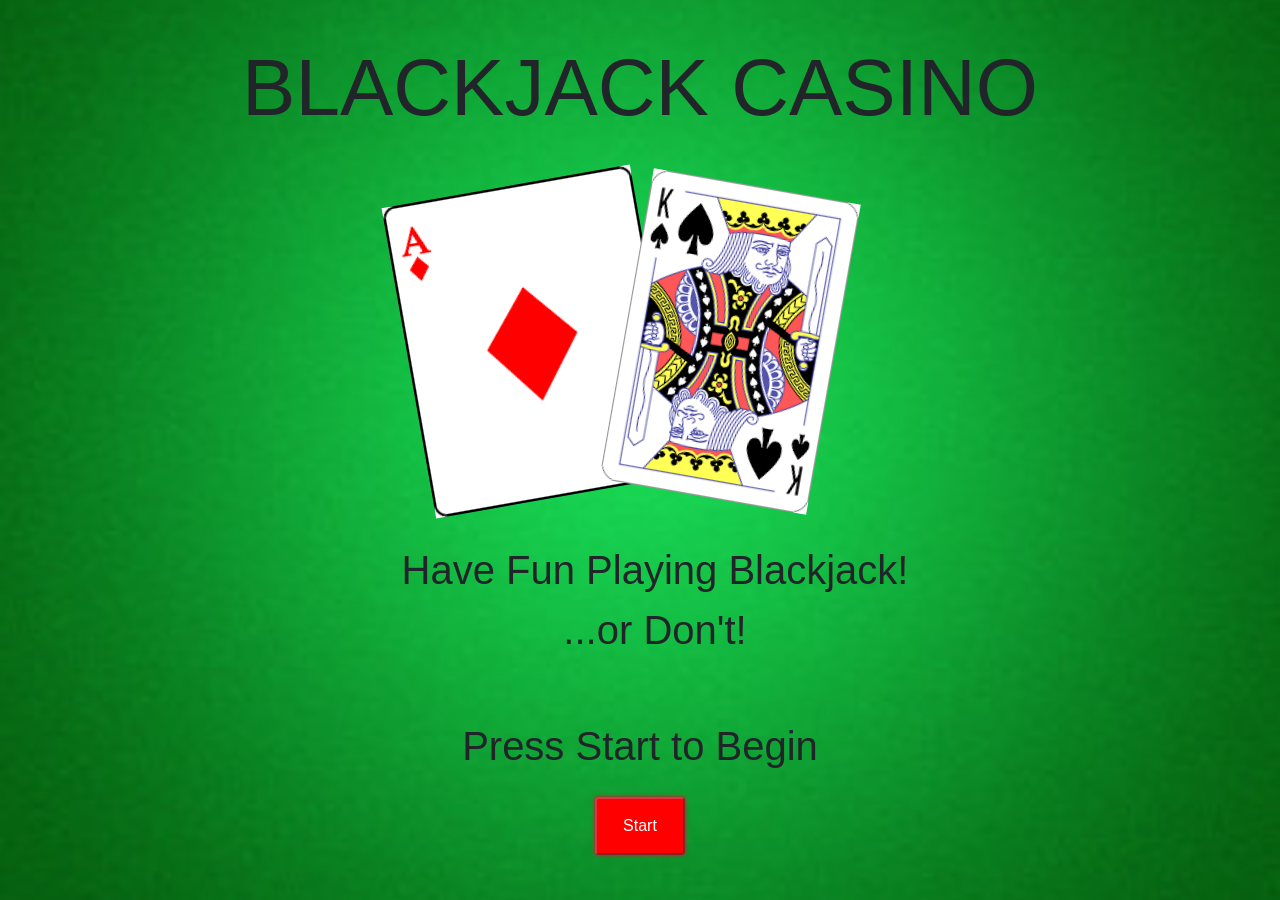
==== betting/index.html @ 1e43d382 "With Betting" ====
<!DOCTYPE html>
<html lang="en">
<head>
  <meta charset="UTF-8">
  <meta name="viewport" content="width=device-width, initial-scale=1.0">
  <meta http-equiv="X-UA-Compatible" content="ie=edge">
  <!-- Font Awesome -->
  <link href="https://maxcdn.bootstrapcdn.com/font-awesome/4.2.0/css/font-awesome.min.css" rel="stylesheet">
  <!-- Bootstrap -->
  <link rel="stylesheet" href="https://maxcdn.bootstrapcdn.com/bootstrap/4.0.0/css/bootstrap.min.css" integrity="sha384-Gn5384xqQ1aoWXA+058RXPxPg6fy4IWvTNh0E263XmFcJlSAwiGgFAW/dAiS6JXm" crossorigin="anonymous">
  <link rel="stylesheet" href="styles.css">
 
  <title>Blackjack Casino</title>
</head>
<body id="page1">
    <div class="bg">
    <header>
      <div class="container" id="title-container">
        <div class="row justify-content-center">
          <h1 class="title">BLACKJACK CASINO</h1>
        </div>
        <div class="row">
          <div class="col-12  justify-content-start card-fan">
            <img class="left" src="images/diamond_A.png">
            <img class="right" src="images/spade_K.png">
          </div>
        </div>
        <div class="row justify-content-end">
          <div class="col-12">
            <p>Have Fun Playing Blackjack!<br>...or Don't!</p>
          </div>
        </div>
        <div class="row justify-content-center"></div>
          <div class="col-12" align="center">
            <p>Press Start to Begin</p>
            <a href="casino.html"><button class="btn-danger btn-circle" id="start-button">Start</button></a>
          </div>
        </div>
    </header>
</div>


    
    <script src="https://code.jquery.com/jquery-3.2.1.slim.min.js" integrity="sha384-KJ3o2DKtIkvYIK3UENzmM7KCkRr/rE9/Qpg6aAZGJwFDMVNA/GpGFF93hXpG5KkN" crossorigin="anonymous"></script>
    <script src="https://cdnjs.cloudflare.com/ajax/libs/popper.js/1.12.9/umd/popper.min.js" integrity="sha384-ApNbgh9B+Y1QKtv3Rn7W3mgPxhU9K/ScQsAP7hUibX39j7fakFPskvXusvfa0b4Q" crossorigin="anonymous"></script>
    <script src="https://maxcdn.bootstrapcdn.com/bootstrap/4.0.0/js/bootstrap.min.js" integrity="sha384-JZR6Spejh4U02d8jOt6vLEHfe/JQGiRRSQQxSfFWpi1MquVdAyjUar5+76PVCmYl" crossorigin="anonymous"></script>
    <script src="https://ajax.googleapis.com/ajax/libs/jquery/3.1.1/jquery.min.js"></script>    
    <script type="text/javascript" src="js/blackjack.js"></script>
    <script type="text/javascript" src="js/main.js"></script>
</body>
</html>
---- betting/styles.css ----
body, html {
  height: 100%;
}
/* Page Background */
.bg{
  background-image: url("images/casino-background.jpg");
  height: 100%; 
  background-position: center;
  background-repeat: no-repeat;
  background-size: cover;
}

 /* Stylings for buttons */
 .btn-circle{
  border-radius: 50%
}

.btn-danger.btn-circle{
  -webkit-box-shadow: 0px 0px 3px 1px #b92c28;
  -moz-box-shadow:    0px 0px 3px 1px #b92c28;
  box-shadow:         0px 0px 3px 1px #b92c28;
}

/* Index.html */

#page1 header #title-container{
  height: 100vh;
  width: 70vw;
  margin: auto;
  padding: 20px;
  display: flex;
  flex-flow: row wrap;
  justify-content: center;
  align-items: center; 
  align-content: strecth;
}
/* Page Header */
#page1 header .title{
    font-size: 5em;
    text-align: center;
}

/* Right Card Fan */
#page1 .right{
  height: 35vh;
  transform: rotate(10deg);
  position: relative;
  right: 3vw;

}

/* Left Card Fan */
#page1 .left{
  height: 35vh;
  transform: rotate(-10deg);
}

/* Text Below Image */
#page1 header p{
  font-size: 2.5em;
  text-align: center;  
}

/* Start Button */
#page1 #start-button {
  border-radius: 5%;
  background-color: red;
  padding: 15px;
  margin: 5px;
  width: 7vw;
}



/* Casino.html */
#page2 button{
  background-color: red;
  padding: 15px;
  margin: 5px;
  border-radius: 100%;
  width: 100px;
  }

  /* Styling for Sums Fonts */
  #buttons #player-cards-score, #buttons #dealer-cards-score, #buttons #victory{
    font-size: 2em;
  }

  .info-box{
    width: 100px;
    height: 100px;
    border: 1px solid black;
    font-size: 24px;
    text-align: center;
  }
  
  /* Class for Card Styling */
 .card{
    width: 125px;
    height: 160px;
    margin: 5px;
    background-size: 100% 100%;
    background-repeat: no-repeat;
}

/* Player Cards and Dealer Cards Div Resized to fit 30% of screen */
#page2 .cdh article {
  height: 30vh;
}

/* Blocks buttons from triggering functions */
#page2 .blocked{
  pointer-events: none;
}

/* Stylings for Current Bet and Player Total */
#page2 .left-values{
  font-size: 2em;

}
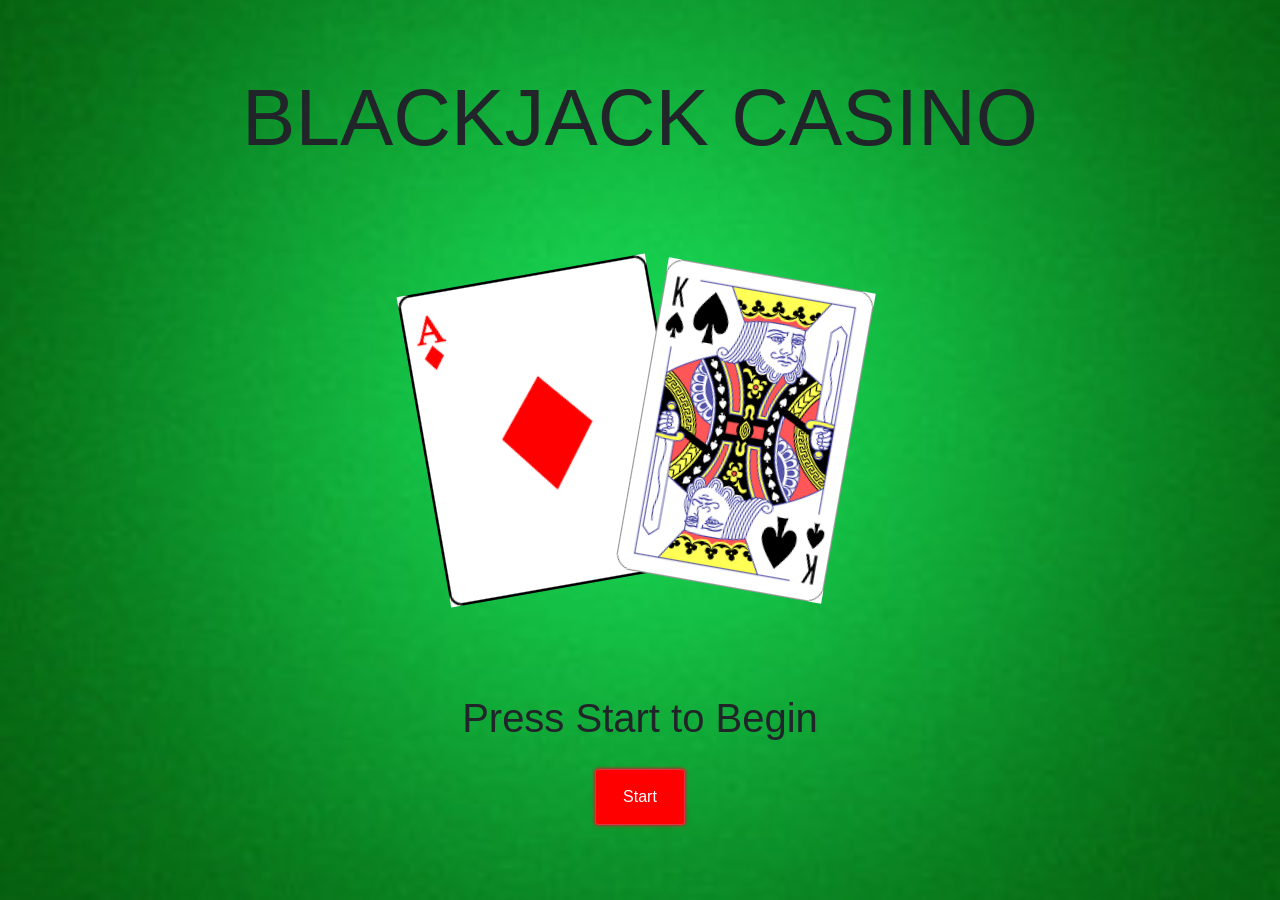
==== commit 80ff0ce2: "Betting Almost Done" ====
--- a/betting/index.html
+++ b/betting/index.html
@@ -25,15 +25,15 @@
             <img class="right" src="images/spade_K.png">
           </div>
         </div>
-        <div class="row justify-content-end">
+        <!-- <div class="row justify-content-end">
           <div class="col-12">
-            <p>Have Fun Playing Blackjack!<br>...or Don't!</p>
+            <p>Have Fun Playing Blackjack!</p>
           </div>
-        </div>
+        </div> -->
         <div class="row justify-content-center"></div>
           <div class="col-12" align="center">
             <p>Press Start to Begin</p>
-            <a href="casino.html"><button class="btn-danger btn-circle" id="start-button">Start</button></a>
+            <a href="casino.html"><button class="btn btn-danger btn-circle" id="start-button">Start</button></a>
           </div>
         </div>
     </header>
